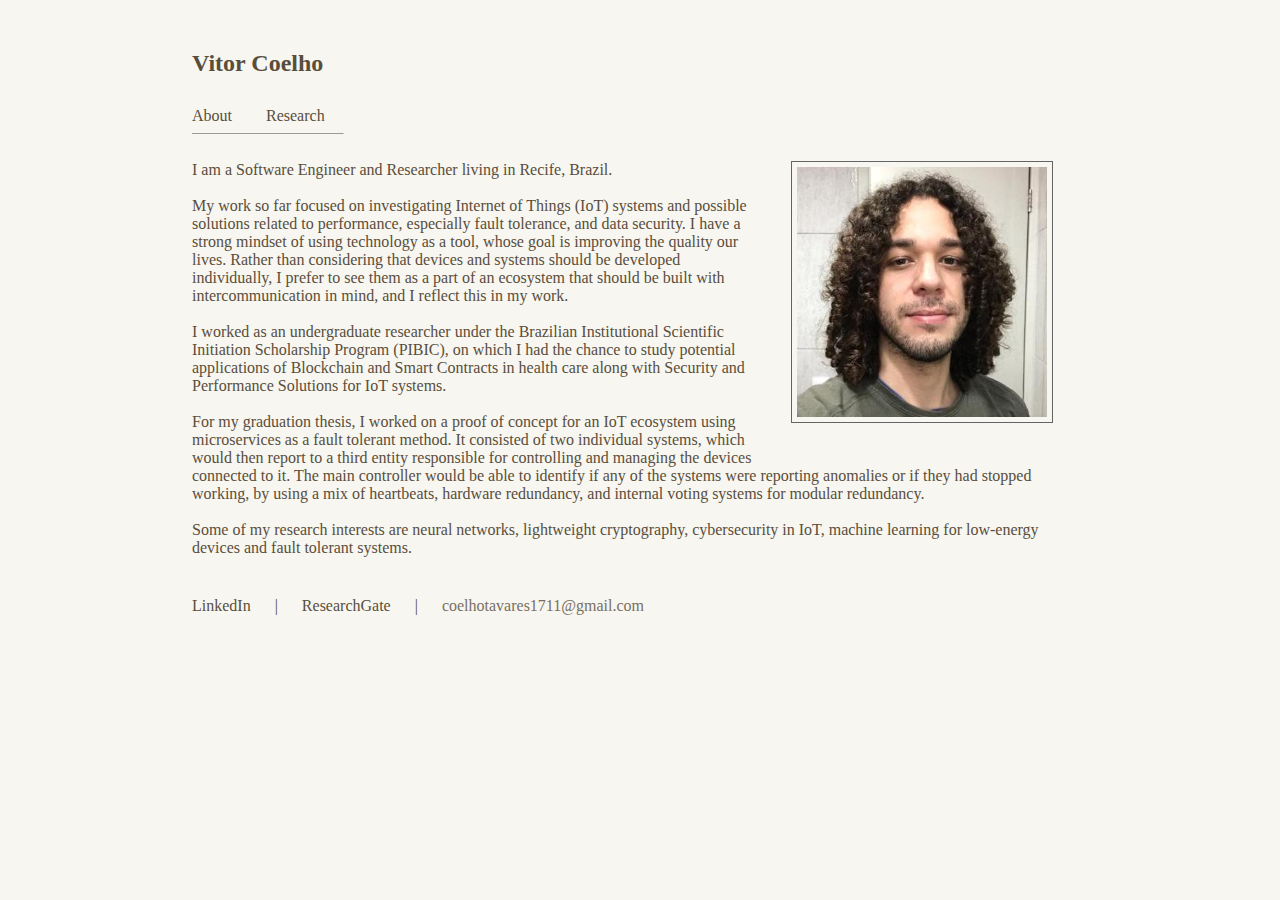
==== index.html @ b056a1d3 "Add files via upload" ====
<!DOCTYPE html>
<html>
  <head>
    <meta charset="UTF-8">
    <meta name="viewport" content="width=device-width, initial-scale=1.0">
    <title> Vitor Coelho</title>
    <link href="css/style.css" rel="stylesheet" type="text/css" media="all">
    <!-- <link rel="icon" href="images/icon.png"> -->
</head>

<body>
<center>
      <div class="profile">     
        
        <div class="description">

          <h2 style="margin-bottom: 0px; "> Vitor Coelho</h2>

          <div class="menu" style="margin: 30px 0px 0px 0px;">
            <a class="active" href="">About</a>
            <a href="html/research.html" style="margin-left: 30px;">Research</a>
            <br>
            <hr style="width:150px; color:black; float: left;" size="1">
          </div>
          <br><br>

          <img src="images/ProfPic-VitorCoelho.jpg" alt="Headshot of Vitor Coelho." style="height:250px; border:1px solid rgb(100, 100, 100);padding:5px; margin: 0px 35px 35px;float:right;">

          <p>
          I am a Software Engineer and Researcher living in Recife, Brazil.
          <br><br>
          My work so far focused on investigating Internet of Things (IoT) systems and possible solutions related to performance, especially fault tolerance, and data security. I have a strong mindset of using technology as a tool, whose goal is improving the quality our lives. Rather than considering that devices and systems should be developed individually, I prefer to see them as a part of an ecosystem that should be built with intercommunication in mind, and I reflect this in my work.
          <br><br>
          I worked as an undergraduate researcher under the Brazilian Institutional Scientific Initiation Scholarship Program (PIBIC), on which I had the chance to study potential applications of Blockchain and Smart Contracts in health care along with Security and Performance Solutions for IoT systems. 
          <br><br>
          For my graduation thesis, I worked on a proof of concept for an IoT ecosystem using microservices as a fault tolerant method. It consisted of two individual systems, which would then report to a third entity responsible for controlling and managing the devices connected to it. The main controller would be able to identify if any of the systems were reporting anomalies or if they had stopped working, by using a mix of heartbeats, hardware redundancy, and internal voting systems for modular redundancy.
          <br><br>
          Some of my research interests are neural networks, lightweight cryptography, cybersecurity in IoT, machine learning for low-energy devices and fault tolerant systems.
        </p>
        </div>

        <div class="contact" style="margin-top: 40px;">
          <p>
          <a href="https://www.linkedin.com/in/joaovctavares/" style="margin-right: 20px;"> LinkedIn</a>
          |
          <a href="https://www.researchgate.net/profile/Joao-Coelho-Tavares" style="margin-right: 20px; margin-left: 20px;"> ResearchGate</a>
          |
           <a href="mailto:coelhotavares1711@gmail.com" style="text-decoration: none; color:inherit; opacity: 80%; margin-left: 20px;">coelhotavares1711@gmail.com</a>
        </p>    
          </div>

        </div>
       
        </div>
          

    </div>
  </center>
</div>
</body>
</html>
---- css/style.css ----
@font-face {
    font-family: 'nanum';
    src: url('nanum.eot');
    src: url('nanum.eot?#iefix') format('embedded-opentype'),
         url('nanum.woff2') format('woff2'),
         url('nanum.woff') format('woff'),
         url('nanum.ttf')  format('truetype'), 
         url('nanum.svg#CustomFont') format('svg');
  }
  
  @font-face {
    .libre-baskerville-regular {
      font-family: "Libre Baskerville", serif;
      font-weight: 410;
      font-style: normal;
    }
    
    .libre-baskerville-bold {
      font-family: "Libre Baskerville", serif;
      font-weight: 700;
      font-style: normal;
    }
    
    .libre-baskerville-regular-italic {
      font-family: "Libre Baskerville", serif;
      font-weight: 400;
      font-style: italic;
    }
  }    



  h1, h2, h3 {
    font-family: 'nanum', serif;
  }

p, li{
  font-size: 16px;
}

li{
  padding: 8px
}

p{
  margin:0;
  padding:0;
}

  html, body {
    display: flex;
    justify-content: center;
    min-height: 100vh;
    margin: 0;
    padding: 0;
}

  body {
    color: rgb(89, 78, 60);
    background-color: #F8F6F0;
    font-family: "Libre Baskerville";
}

  .column {
    display: flex;
    padding: 10px;
  }
  
  .left{
    order: 1;
    float: left;
    margin-right: 40px;
}

.right {
    order: 2;
    float: right;
    font-size:18px;
}

@media (max-width: 768px) {
  .column {
      flex-direction: column;
      align-items: flex-start;
      align-items: center;
      justify-content: space-between;
  }

  .menu {
      margin-top: 10px;
  }
}

.menu{
    font-family: 'nanum', serif;
}

.menu .active:hover {
    color: inherit;
    text-decoration: none;
}

.menu a:visited {
    text-decoration: none;
    color: inherit;
}

.menu a:hover {
    text-decoration: none;
    color: #568203;
}

a {
    text-decoration: none;
    color: inherit;
}
.contents {
  float: left;
  text-align: left;
  width: 70%;
  margin-top: 50px;
  margin-bottom: 50px;
}

.profile {
    text-align: left;
    width: 70%;
    margin-top: 50px;
    margin-bottom: 50px;
}

.contact {
  display: flex;
  vertical-align: baseline;
}

.work{
  display: flex;
  align-content: baseline;
  margin-bottom: 60px;
}

.work-text {
  margin-left: 30px;
}

@media only screen and (max-width: 600px) {
  .work {
    flex-direction: column;
  }

  .work-text {
    margin-left: 0;
    margin-top: 10px;
  }
}

.background{
  display: flex;
  justify-content: space-between;
  column-gap: 30px;
}

.textleft{
  text-align: left;
}

.works a {
  color: #568203;
}
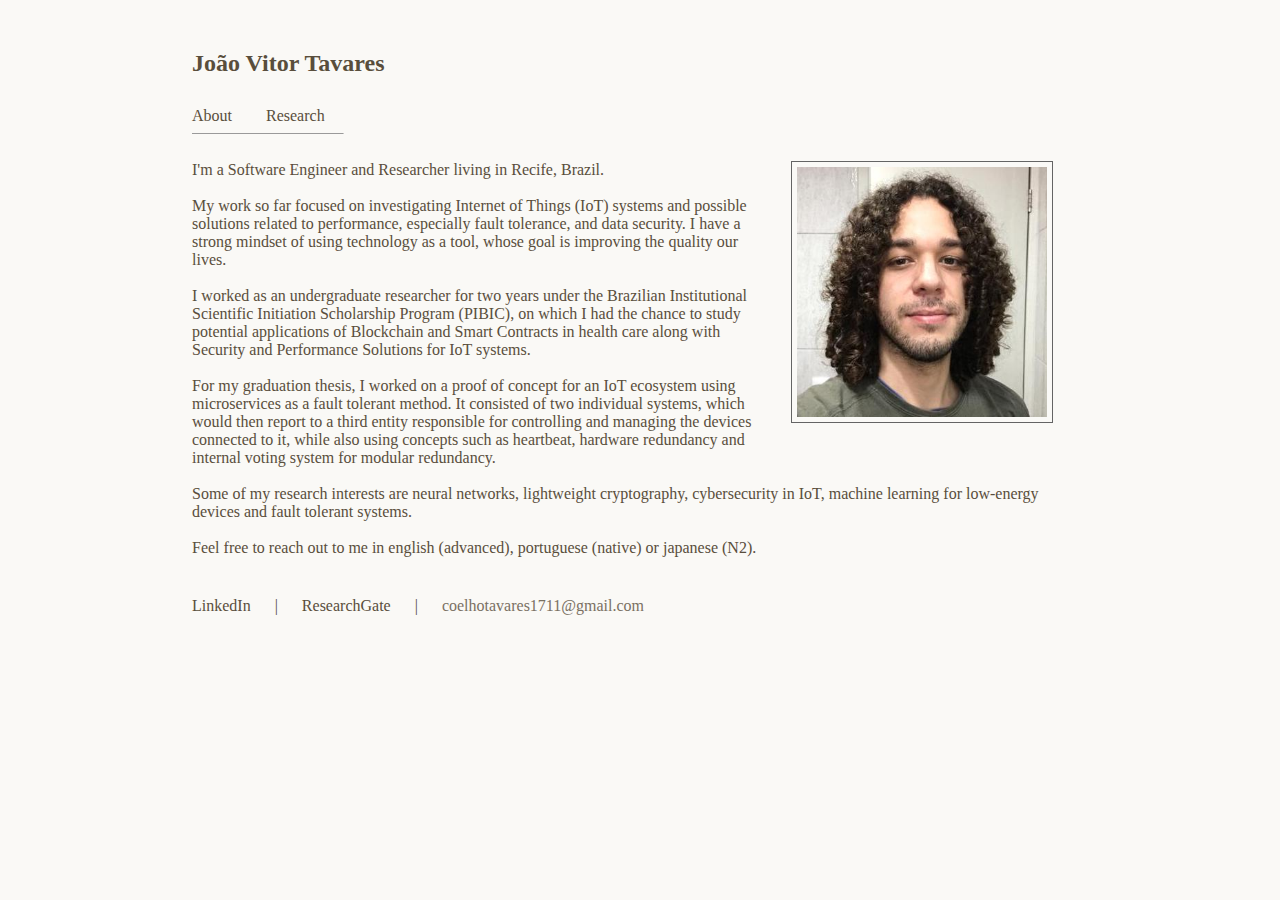
==== commit af7e8dd5: "Add files via upload" ====
--- a/index.html
+++ b/index.html
@@ -3,9 +3,8 @@
   <head>
     <meta charset="UTF-8">
     <meta name="viewport" content="width=device-width, initial-scale=1.0">
-    <title> Vitor Coelho</title>
+    <title>João Vitor Tavares</title>
     <link href="css/style.css" rel="stylesheet" type="text/css" media="all">
-    <!-- <link rel="icon" href="images/icon.png"> -->
 </head>
 
 <body>
@@ -14,11 +13,11 @@
         
         <div class="description">
 
-          <h2 style="margin-bottom: 0px; "> Vitor Coelho</h2>
+          <h2 class="my-name-title">João Vitor Tavares</h2>
 
-          <div class="menu" style="margin: 30px 0px 0px 0px;">
-            <a class="active" href="">About</a>
-            <a href="html/research.html" style="margin-left: 30px;">Research</a>
+          <div class="name-menu">
+            <span>About</span>
+            <a class="research-button" href="html/research.html">Research</a>
             <br>
             <hr style="width:150px; color:black; float: left;" size="1">
           </div>
@@ -27,25 +26,27 @@
           <img src="images/ProfPic-VitorCoelho.jpg" alt="Headshot of Vitor Coelho." style="height:250px; border:1px solid rgb(100, 100, 100);padding:5px; margin: 0px 35px 35px;float:right;">
 
           <p>
-          I am a Software Engineer and Researcher living in Recife, Brazil.
+          I'm a Software Engineer and Researcher living in Recife, Brazil.
           <br><br>
-          My work so far focused on investigating Internet of Things (IoT) systems and possible solutions related to performance, especially fault tolerance, and data security. I have a strong mindset of using technology as a tool, whose goal is improving the quality our lives. Rather than considering that devices and systems should be developed individually, I prefer to see them as a part of an ecosystem that should be built with intercommunication in mind, and I reflect this in my work.
+          My work so far focused on investigating Internet of Things (IoT) systems and possible solutions related to performance, especially fault tolerance, and data security. I have a strong mindset of using technology as a tool, whose goal is improving the quality our lives.
           <br><br>
-          I worked as an undergraduate researcher under the Brazilian Institutional Scientific Initiation Scholarship Program (PIBIC), on which I had the chance to study potential applications of Blockchain and Smart Contracts in health care along with Security and Performance Solutions for IoT systems. 
+          I worked as an undergraduate researcher for two years under the Brazilian Institutional Scientific Initiation Scholarship Program (PIBIC), on which I had the chance to study potential applications of Blockchain and Smart Contracts in health care along with Security and Performance Solutions for IoT systems. 
           <br><br>
-          For my graduation thesis, I worked on a proof of concept for an IoT ecosystem using microservices as a fault tolerant method. It consisted of two individual systems, which would then report to a third entity responsible for controlling and managing the devices connected to it. The main controller would be able to identify if any of the systems were reporting anomalies or if they had stopped working, by using a mix of heartbeats, hardware redundancy, and internal voting systems for modular redundancy.
+          For my graduation thesis, I worked on a proof of concept for an IoT ecosystem using microservices as a fault tolerant method. It consisted of two individual systems, which would then report to a third entity responsible for controlling and managing the devices connected to it, while also using concepts such as heartbeat, hardware redundancy and internal voting system for modular redundancy.
           <br><br>
           Some of my research interests are neural networks, lightweight cryptography, cybersecurity in IoT, machine learning for low-energy devices and fault tolerant systems.
+          <br><br>
+          Feel free to reach out to me in english (advanced), portuguese (native) or japanese (N2).
         </p>
         </div>
 
-        <div class="contact" style="margin-top: 40px;">
+        <div class="contact">
           <p>
           <a href="https://www.linkedin.com/in/joaovctavares/" style="margin-right: 20px;"> LinkedIn</a>
           |
           <a href="https://www.researchgate.net/profile/Joao-Coelho-Tavares" style="margin-right: 20px; margin-left: 20px;"> ResearchGate</a>
           |
-           <a href="mailto:coelhotavares1711@gmail.com" style="text-decoration: none; color:inherit; opacity: 80%; margin-left: 20px;">coelhotavares1711@gmail.com</a>
+          <a href="mailto:coelhotavares1711@gmail.com" style="text-decoration: none; color:inherit; opacity: 80%; margin-left: 20px;">coelhotavares1711@gmail.com</a>
         </p>    
           </div>
 
--- a/css/style.css
+++ b/css/style.css
@@ -57,7 +57,7 @@
 
   body {
     color: rgb(89, 78, 60);
-    background-color: #F8F6F0;
+    background-color: #FAF9F6;
     font-family: "Libre Baskerville";
 }
 
@@ -91,21 +91,22 @@
   }
 }
 
-.menu{
+.name-menu {
     font-family: 'nanum', serif;
+    margin: 30px 0px 0px 0px;
 }
 
-.menu .active:hover {
+.name-menu .active:hover {
     color: inherit;
     text-decoration: none;
 }
 
-.menu a:visited {
+.name-menu a:visited {
     text-decoration: none;
     color: inherit;
 }
 
-.menu a:hover {
+.name-menu a:hover {
     text-decoration: none;
     color: #568203;
 }
@@ -167,4 +168,24 @@
 
 .works a {
   color: #568203;
+}
+
+.contact {
+  margin-top: 40px;
+}
+
+.research-button {
+  margin-left: 30px;
+}
+
+.about-button {
+  margin-right: 30px;
+}
+
+.my-name-title {
+  margin-bottom: 0px;
+}
+
+.download-link {
+  margin-right: 10px; margin-left: 10px;
 }